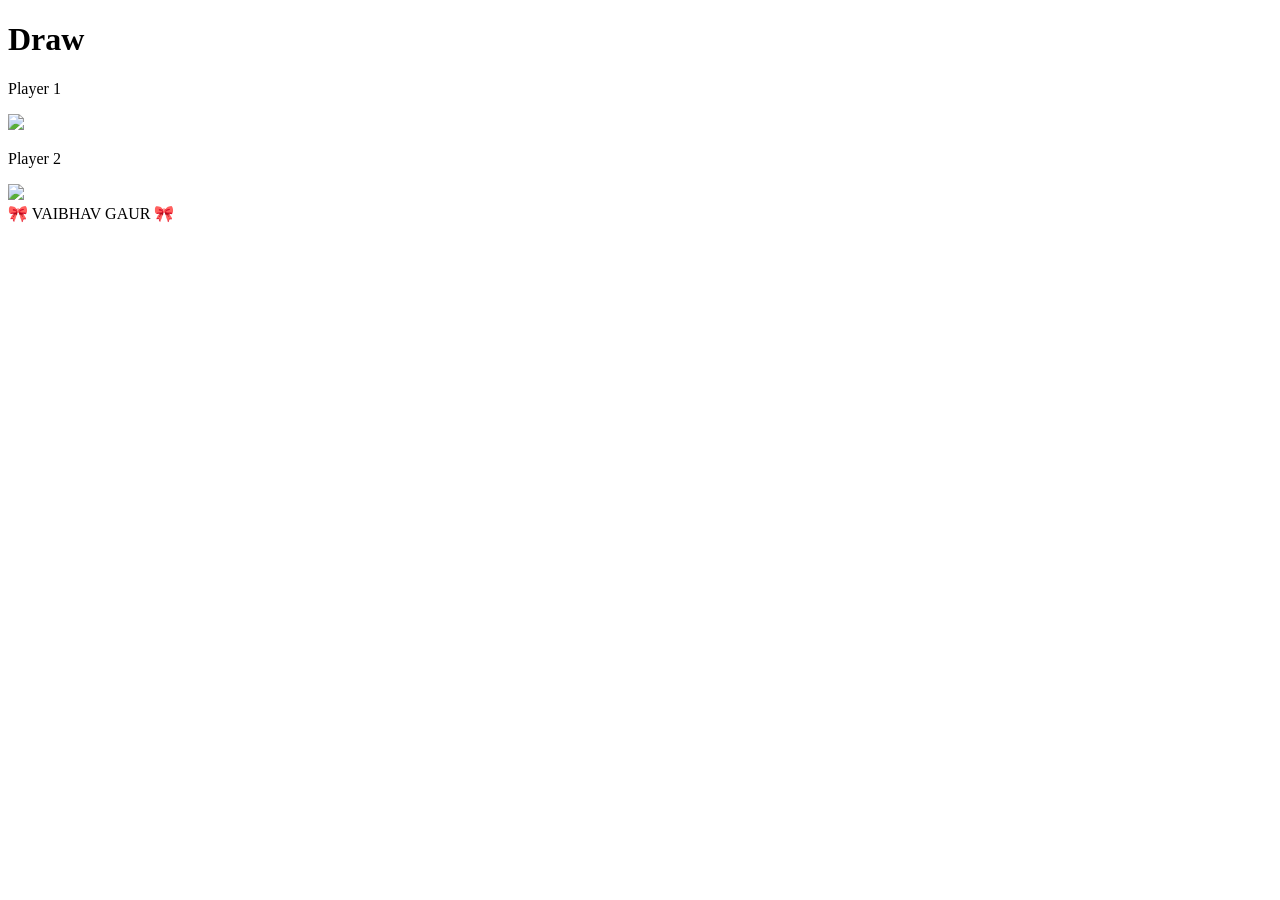
==== index.html @ a1c405e4 "Rename dicee.html to index.html" ====
<!DOCTYPE html>
<html lang="en" dir="ltr">
  <head>
    <meta charset="utf-8">
    <title>Dicee</title>
    <link rel="stylesheet" href="styles.css">
    <link href="https://fonts.googleapis.com/css?family=Indie+Flower|Lobster" rel="stylesheet">
    

  </head>
  <body>

    <div class="container">
      <h1>Refresh Me</h1>

      <div class="dice">
        <p>Player 1</p>
        <img class="img1" src="images/dice1.png" >
      </div>

      <div class="dice">
        <p>Player 2</p>
        <img class="img2" src="images/dice1.png" >
      </div>

    </div>

    <script src="index.js"></script>
  </body>

  <footer>
     🎀 VAIBHAV GAUR 🎀
  </footer>
</html>
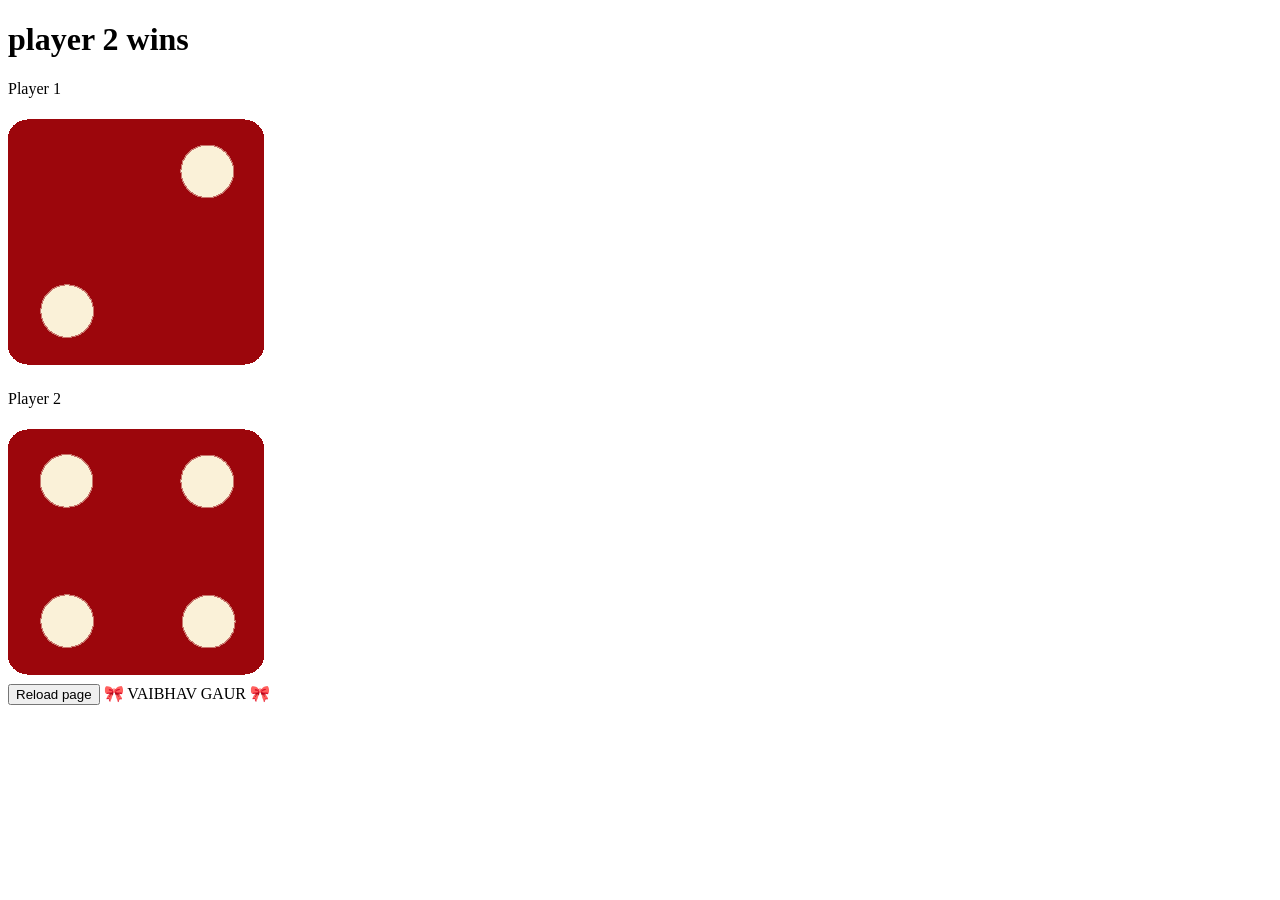
==== commit efb4d2db: "Update index.html" ====
--- a/index.html
+++ b/index.html
@@ -22,13 +22,14 @@
         <p>Player 2</p>
         <img class="img2" src="images/dice1.png" >
       </div>
-
+      
     </div>
 
     <script src="index.js"></script>
   </body>
 
   <footer>
+     <button onclick="myFunction()">Reload page</button>
      🎀 VAIBHAV GAUR 🎀
   </footer>
 </html>
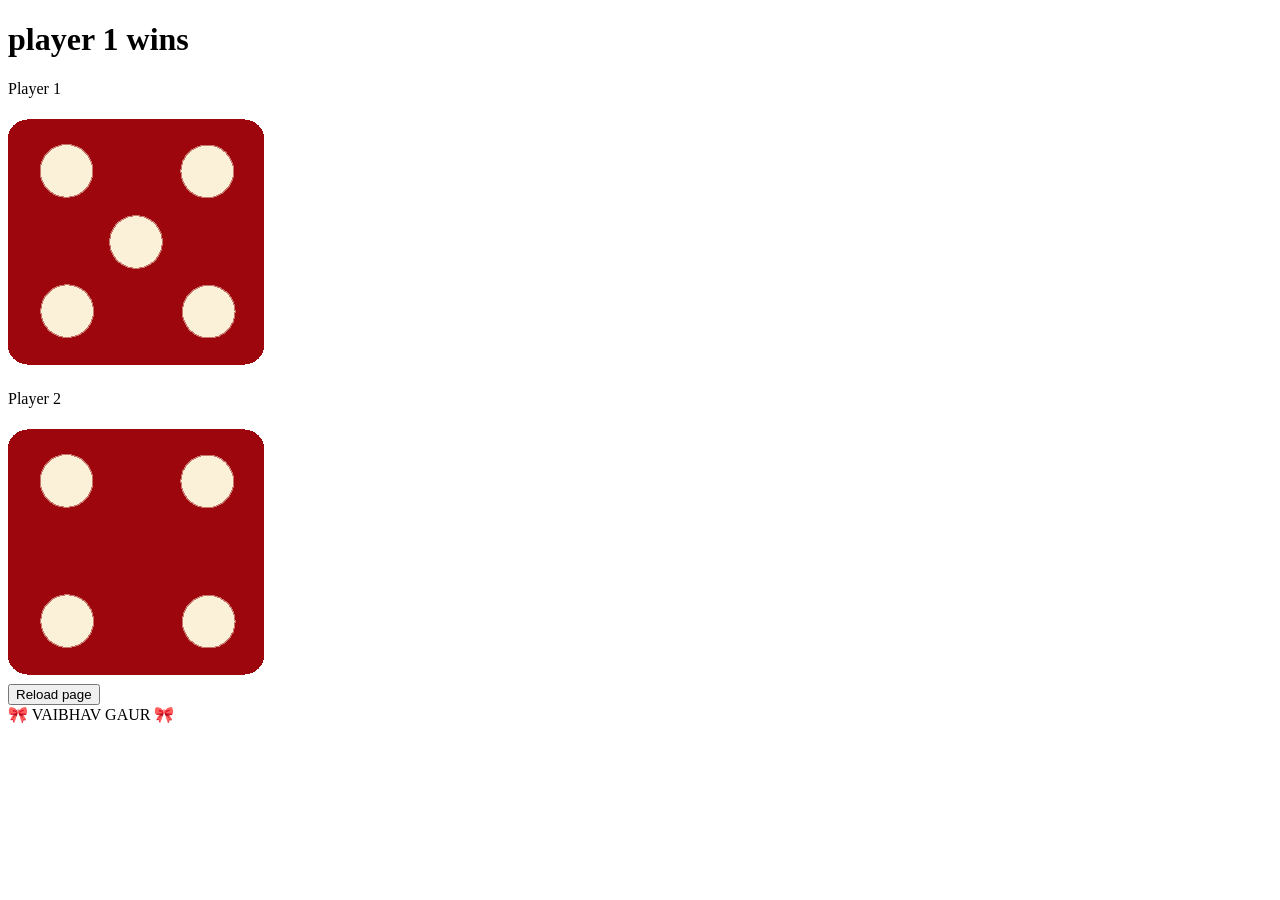
==== commit cac37cf9: "Update index.html" ====
--- a/index.html
+++ b/index.html
@@ -29,7 +29,7 @@
   </body>
 
   <footer>
-     <button onclick="myFunction()">Reload page</button>
+     <button onclick="myFunction()">Reload page</button><br>
      🎀 VAIBHAV GAUR 🎀
   </footer>
 </html>
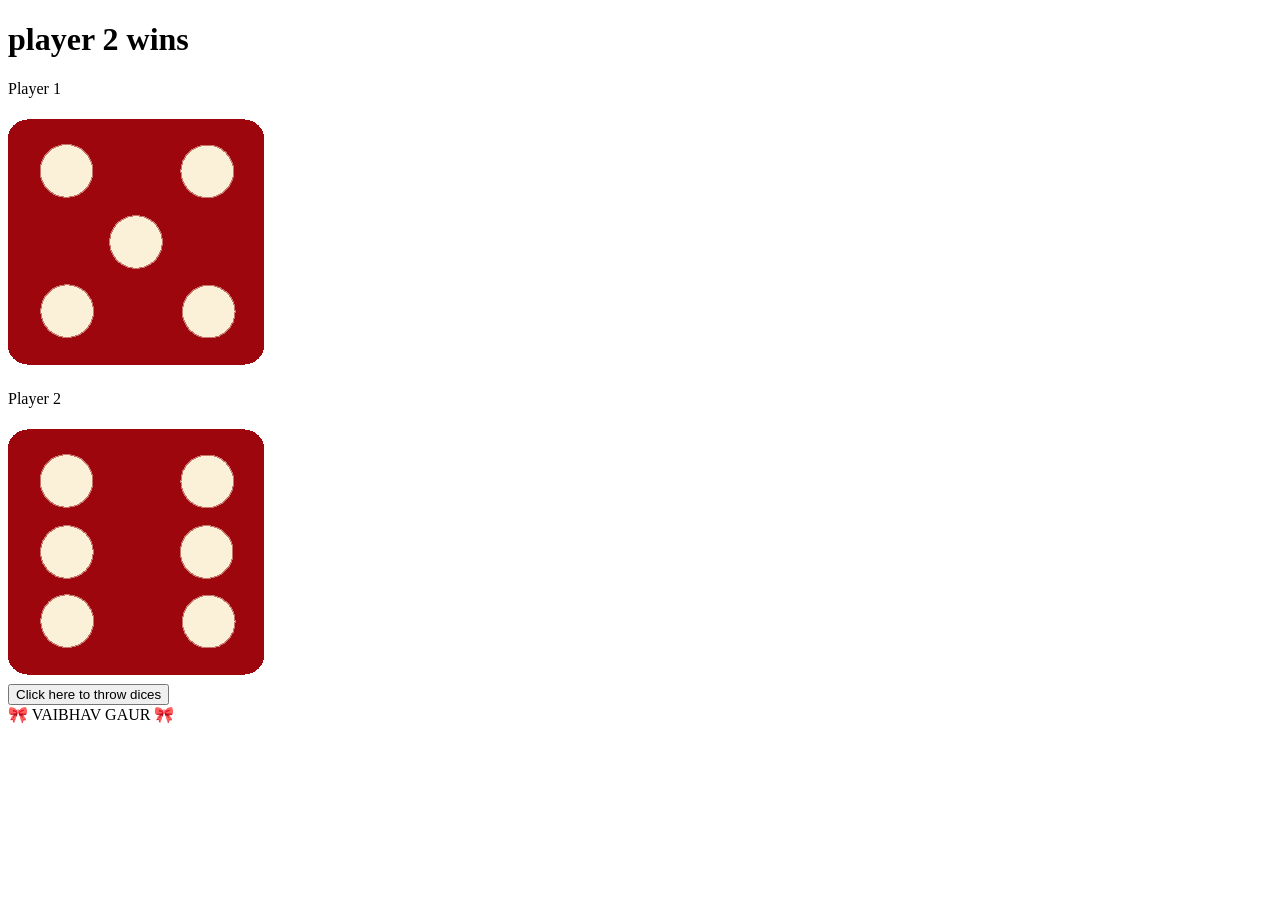
==== commit e0b4ee93: "Update index.html" ====
--- a/index.html
+++ b/index.html
@@ -29,7 +29,7 @@
   </body>
 
   <footer>
-     <button onclick="myFunction()">Reload page</button><br>
+     <button onclick="myFunction()">Click here to throw dices</button><br>
      🎀 VAIBHAV GAUR 🎀
   </footer>
 </html>
